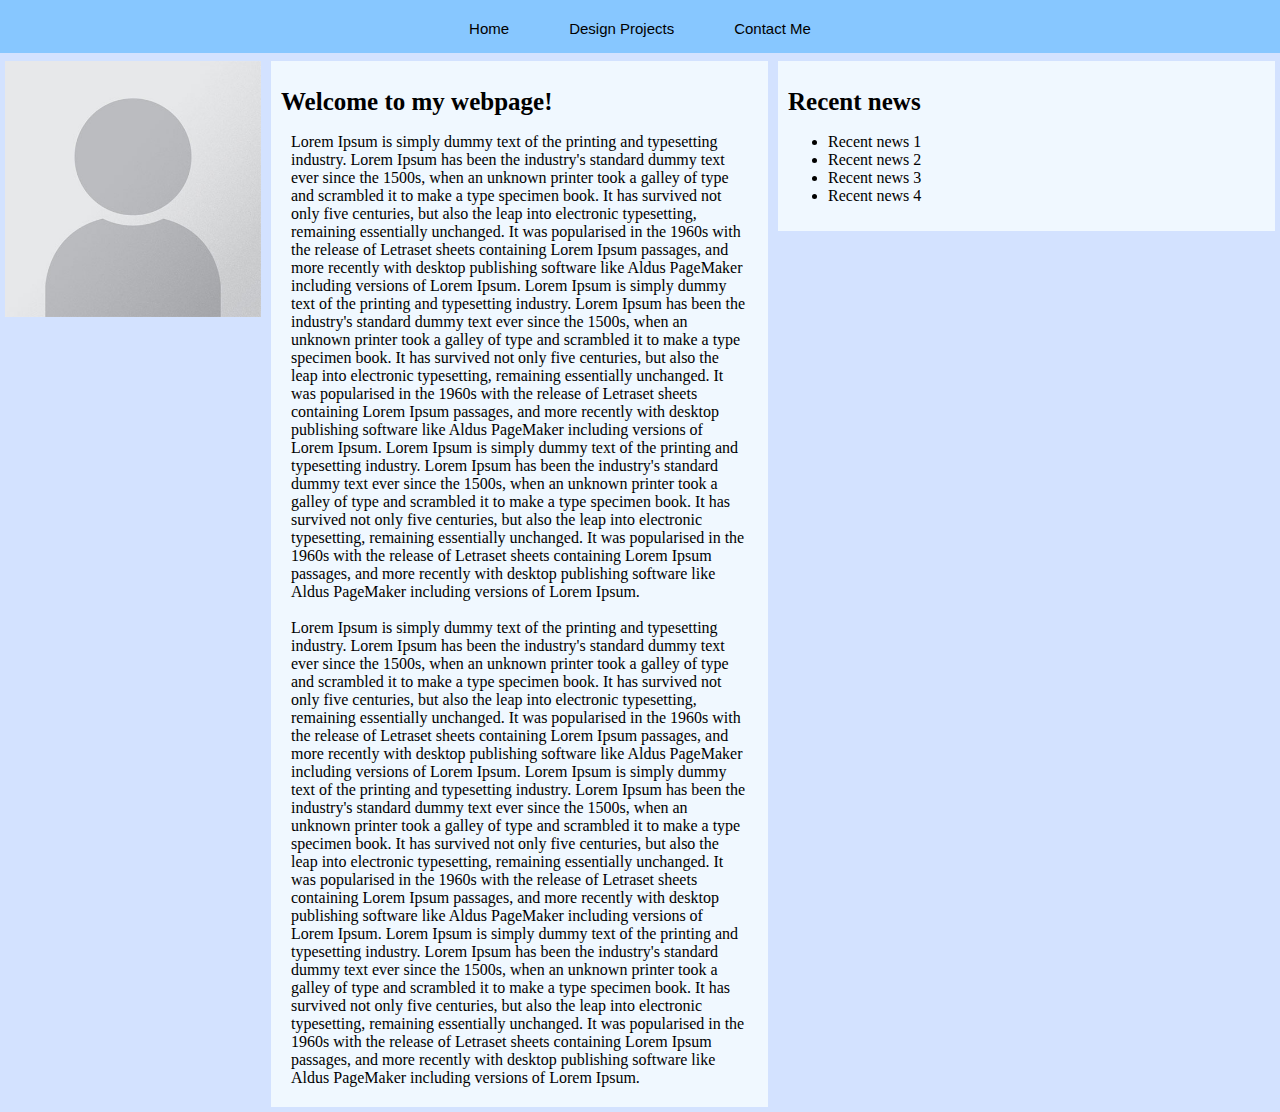
==== index.html @ 6095f88f "init" ====
<!DOCTYPE html>
<html>
    <title>My Online Portfolio</title>
    <head>
        <link href="index.css" rel="stylesheet">
    </head>
    <body>
        <div id="navbar" class="flex-container">
            <button class="navbutton">Home</button>
            <a href="designprojects.html">
                <button class="navbutton">Design Projects</button>
            </a>
            <a href="contactme.html">
                <button class="navbutton">Contact Me</button>
            </a>
        </div>
        <div id="home" class="flex-container">
            <img id="headshot" src="images/headshot.jpg">
            <div class="infobox">
                <h1>
                    Welcome to my webpage!
                </h1>
                <p>
                    Lorem Ipsum is simply dummy text of the printing and typesetting industry. Lorem Ipsum has been the industry's standard dummy text ever since the 1500s, when an unknown printer took a galley of type and scrambled it to make a type specimen book. It has survived not only five centuries, but also the leap into electronic typesetting, remaining essentially unchanged. It was popularised in the 1960s with the release of Letraset sheets containing Lorem Ipsum passages, and more recently with desktop publishing software like Aldus PageMaker including versions of Lorem Ipsum. Lorem Ipsum is simply dummy text of the printing and typesetting industry. Lorem Ipsum has been the industry's standard dummy text ever since the 1500s, when an unknown printer took a galley of type and scrambled it to make a type specimen book. It has survived not only five centuries, but also the leap into electronic typesetting, remaining essentially unchanged. It was popularised in the 1960s with the release of Letraset sheets containing Lorem Ipsum passages, and more recently with desktop publishing software like Aldus PageMaker including versions of Lorem Ipsum. Lorem Ipsum is simply dummy text of the printing and typesetting industry. Lorem Ipsum has been the industry's standard dummy text ever since the 1500s, when an unknown printer took a galley of type and scrambled it to make a type specimen book. It has survived not only five centuries, but also the leap into electronic typesetting, remaining essentially unchanged. It was popularised in the 1960s with the release of Letraset sheets containing Lorem Ipsum passages, and more recently with desktop publishing software like Aldus PageMaker including versions of Lorem Ipsum.
                    <br><br>
                    Lorem Ipsum is simply dummy text of the printing and typesetting industry. Lorem Ipsum has been the industry's standard dummy text ever since the 1500s, when an unknown printer took a galley of type and scrambled it to make a type specimen book. It has survived not only five centuries, but also the leap into electronic typesetting, remaining essentially unchanged. It was popularised in the 1960s with the release of Letraset sheets containing Lorem Ipsum passages, and more recently with desktop publishing software like Aldus PageMaker including versions of Lorem Ipsum. Lorem Ipsum is simply dummy text of the printing and typesetting industry. Lorem Ipsum has been the industry's standard dummy text ever since the 1500s, when an unknown printer took a galley of type and scrambled it to make a type specimen book. It has survived not only five centuries, but also the leap into electronic typesetting, remaining essentially unchanged. It was popularised in the 1960s with the release of Letraset sheets containing Lorem Ipsum passages, and more recently with desktop publishing software like Aldus PageMaker including versions of Lorem Ipsum. Lorem Ipsum is simply dummy text of the printing and typesetting industry. Lorem Ipsum has been the industry's standard dummy text ever since the 1500s, when an unknown printer took a galley of type and scrambled it to make a type specimen book. It has survived not only five centuries, but also the leap into electronic typesetting, remaining essentially unchanged. It was popularised in the 1960s with the release of Letraset sheets containing Lorem Ipsum passages, and more recently with desktop publishing software like Aldus PageMaker including versions of Lorem Ipsum. 

                </p>
            </div>
            <div class="infobox">
                <h1>
                    Recent news
                </h1>
                <ul>
                    <li>Recent news 1</li>
                    <li>Recent news 2</li>
                    <li>Recent news 3</li>
                    <li>Recent news 4</li>
                </ul>
                <p >
            </div>
        </div>
    </body>
</html>
---- index.css ----
body {
    margin: 0px;
    background-color: rgb(211, 226, 255);
}

.flex-container {
    display: flex;
}

#navbar {
    justify-content: center;
    background-color: rgb(135, 199, 255);
    padding-left: 20%;
    padding-right: 20%;
}

.navbutton {
    padding: 30px;
    padding-top: 8px;
    padding-bottom: 8px;
    margin-top: 12px;
    margin-bottom: 8px;
    background-color:rgb(135, 199, 255);
    font-size: 15px;
    border-width: 0px;
}

button:hover {
    border-left-width: 1px;
    border-right-width: 1px;
}

button:active {
    background-color: rgb(105, 155, 199);
}

.infobox {
    background-color: aliceblue;
    margin: 5px;
    margin-top: 8px;
    padding: 10px;
    width: 100%;
    height: 100%;
}

#headshot {
    margin: 5px;
    margin-top: 8px;
    width: 20%;
    height: 20%;
}

h1 {
    font-size: 25px;
}

#home {
    height: 100%;
}

embed {
    width: 100%;
}

.grid-container {
    display: grid;
    grid-template-columns: auto auto;
}

.grid-item {
    margin:10px;
    padding: 10px;
    background-color: rgb(241, 247, 255);
}

.proj-img {
    width: 25%;
    height:25%;
    margin-right: 7%;
    
}

p {
    margin: 10px;
}


@media screen and (max-width: 1000px) {
    .flex-container {
        flex-wrap: wrap
    }
}

#contactbody {
    justify-content: center;
}

.contactfield {
    background-color: aliceblue;
    border-radius: 5px;
    margin: 10px;
}

.form {
    display: flex;
    flex-direction: column;
}
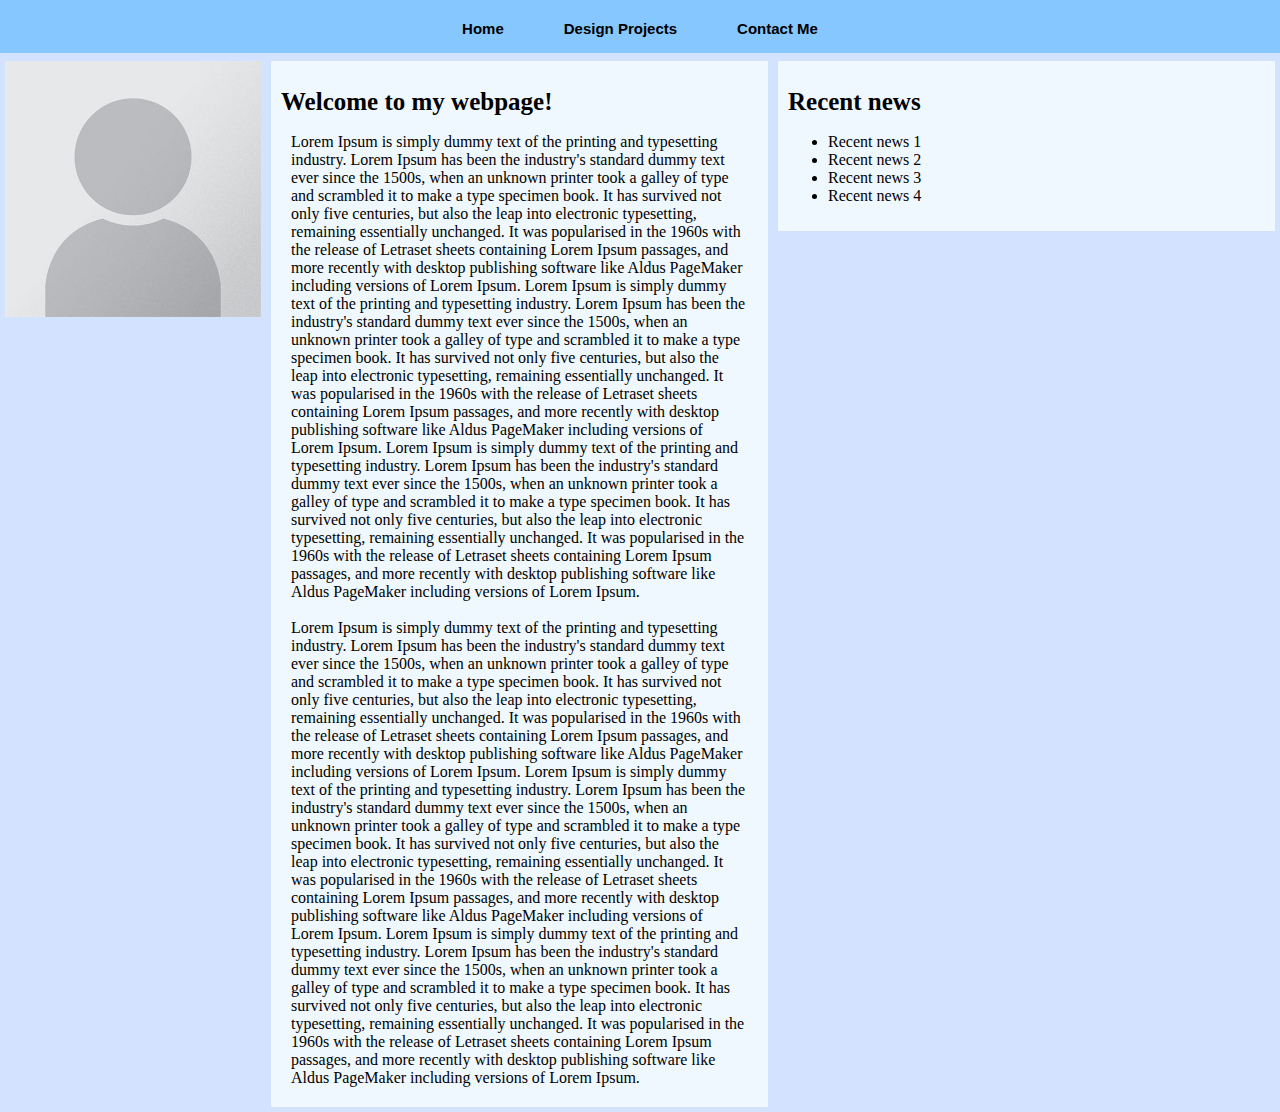
==== commit 66031eb3: "comments" ====
--- a/index.html
+++ b/index.html
@@ -1,3 +1,5 @@
+<!-- Home page -->
+
 <!DOCTYPE html>
 <html>
     <title>My Online Portfolio</title>
@@ -5,6 +7,7 @@
         <link href="index.css" rel="stylesheet">
     </head>
     <body>
+        <!-- Nav Bar -->
         <div id="navbar" class="flex-container">
             <button class="navbutton">Home</button>
             <a href="designprojects.html">
@@ -14,8 +17,11 @@
                 <button class="navbutton">Contact Me</button>
             </a>
         </div>
+        <!-- Home Content -->
         <div id="home" class="flex-container">
+            <!-- Headshot-->
             <img id="headshot" src="images/headshot.jpg">
+            <!-- Welcome text -->
             <div class="infobox">
                 <h1>
                     Welcome to my webpage!
@@ -27,6 +33,7 @@
 
                 </p>
             </div>
+            <!-- Recent news -->
             <div class="infobox">
                 <h1>
                     Recent news
--- a/index.css
+++ b/index.css
@@ -1,3 +1,4 @@
+/********************************* Global *****************************/
 body {
     margin: 0px;
     background-color: rgb(211, 226, 255);
@@ -7,6 +8,17 @@
     display: flex;
 }
 
+@media screen and (max-width: 1000px) {
+    .flex-container {
+        flex-wrap: wrap
+    }
+
+    .grid-container {
+        grid-template-columns: auto;
+    }
+}
+
+/***************************** Nav Bar *******************************/
 #navbar {
     justify-content: center;
     background-color: rgb(135, 199, 255);
@@ -22,6 +34,7 @@
     margin-bottom: 8px;
     background-color:rgb(135, 199, 255);
     font-size: 15px;
+    font-weight: bold;
     border-width: 0px;
 }
 
@@ -34,6 +47,7 @@
     background-color: rgb(105, 155, 199);
 }
 
+/************************** Home Page Content ***************************/
 .infobox {
     background-color: aliceblue;
     margin: 5px;
@@ -62,6 +76,7 @@
     width: 100%;
 }
 
+/***************** Design Project Page Content ********************/
 .grid-container {
     display: grid;
     grid-template-columns: auto auto;
@@ -85,23 +100,64 @@
 }
 
 
-@media screen and (max-width: 1000px) {
-    .flex-container {
-        flex-wrap: wrap
-    }
+/********************* Contact Page Content ************************/
+#contactbody {
+    display: flex;
+    justify-content: center;
 }
 
-#contactbody {
-    justify-content: center;
+#contactbox {
+    flex-direction: column;
+    align-items:left;
+    margin: 30px;
+    padding: 20px;
+    background-color: rgb(135, 199, 255);
+    min-width: 200px;
+    width: 40%;
+    border-radius: 13px;
+}
+
+#contact-title {
+    font-size: 24px;
+    margin-bottom: 0px;
 }
 
 .contactfield {
     background-color: aliceblue;
     border-radius: 5px;
-    margin: 10px;
+    margin-left: 5px;
+    width: 40%;
+    height: 34%;
+}
+
+.fieldbox {
+    justify-content: center;
+    margin-top: 15px;
+    margin-bottom: 15px;
+    padding-right: 30px;
+    padding-left: 10px;
+    min-width: 80px;
 }
 
 .form {
     display: flex;
     flex-direction: column;
+}
+
+#messagebox {
+    height: 100px;
+    max-width: 90%;
+    min-width: 90%;
+}
+
+#submit-button {
+    width: 24%;
+    height: 40px;
+    margin-top: 28px;
+    margin-bottom: 10px;
+    margin-left: 10px;
+    border-radius: 10px;
+    font-size: 18px;
+    color: white;
+    background-color: rgb(56, 123, 182);
 }